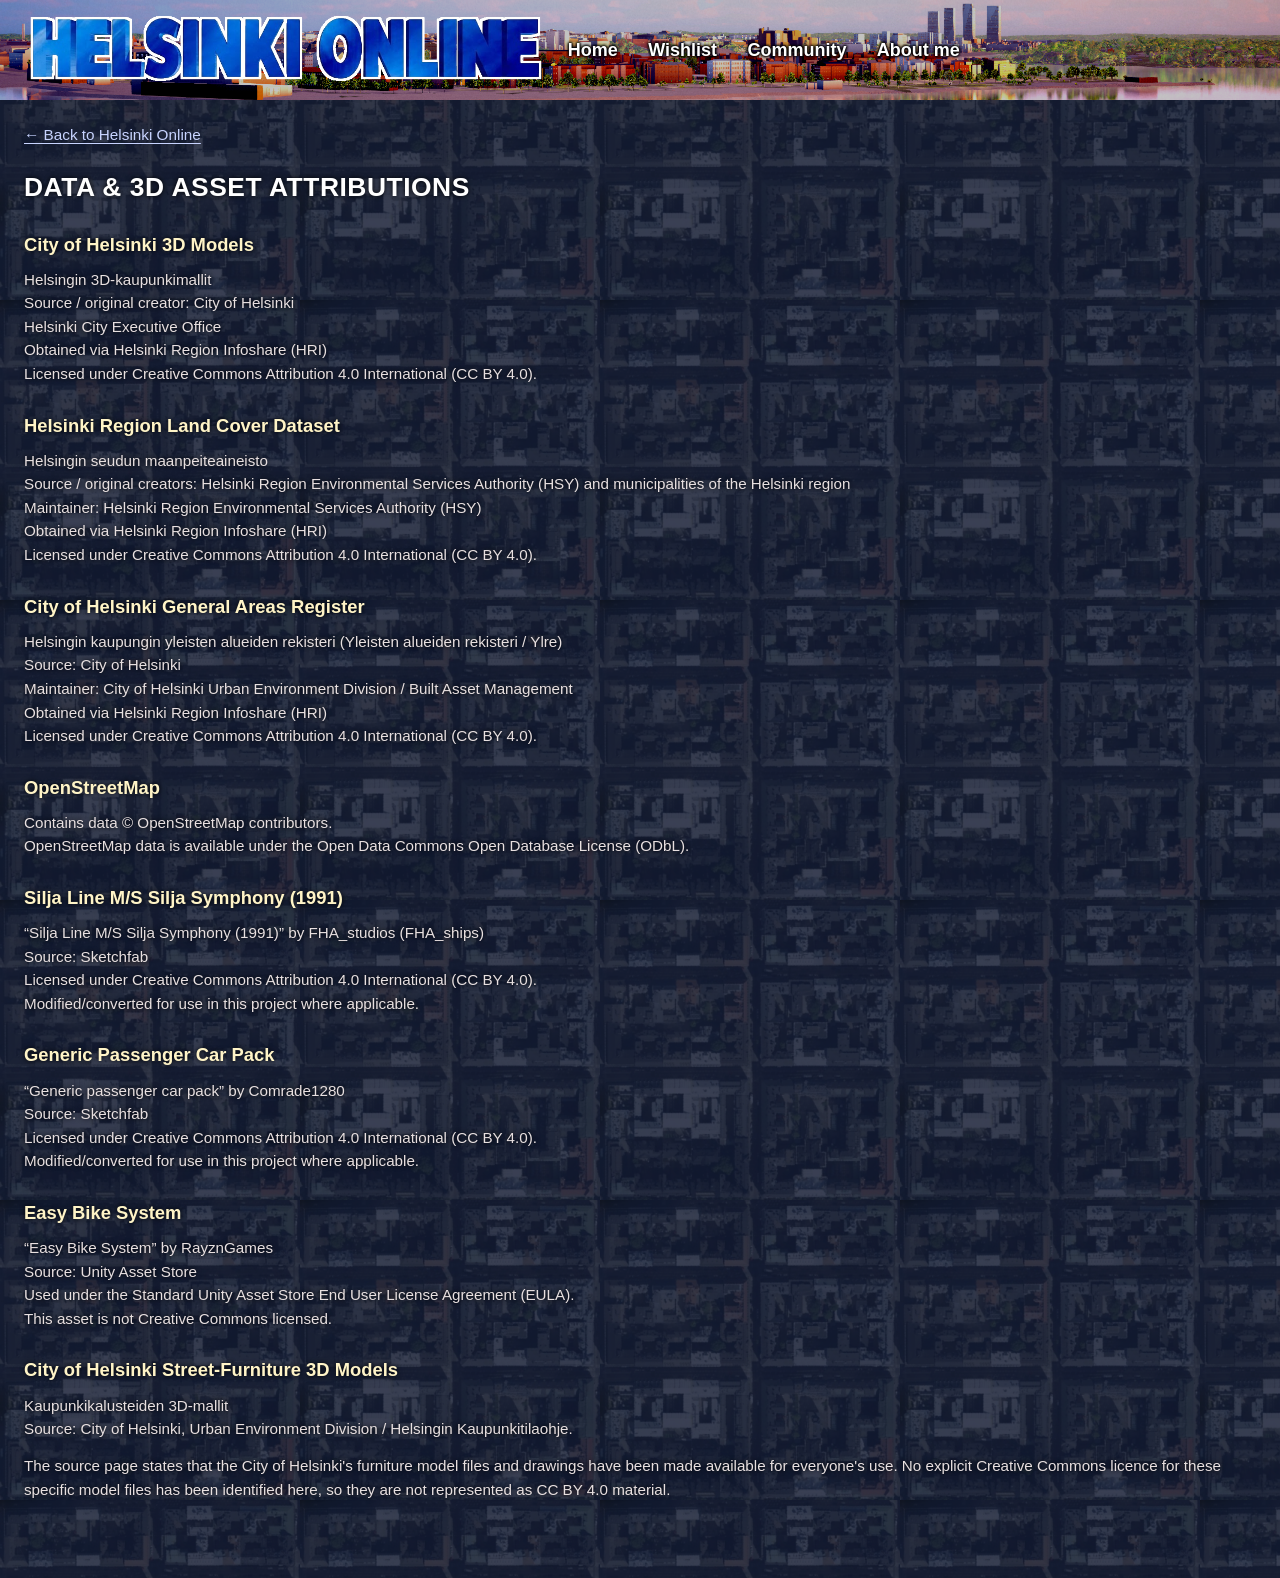
==== attribution/index.html @ 410fe67e "stuff" ====
<!doctype html>
<html lang="en">
<head>
<meta charset="utf-8">
<meta name="viewport" content="width=device-width,initial-scale=1">
<meta name="description" content="Data and 3D asset attributions for Helsinki Online.">
<title>Attributions — Helsinki Online</title>
<link rel="stylesheet" href="../style.css">
</head>
<body>

<a class="skip-link" href="#main">Skip to content</a>

<div id="wrap">
  <header class="desktop-header">
    <div id="header_container">
      <a id="logo" href="../" aria-label="Helsinki Online home">Helsinki Online</a>
      <button id="menu_toggle" type="button" aria-expanded="false" aria-controls="menu">Menu</button>
      <ul id="menu">
        <li><a href="../">Home</a></li>
        <li><a href="https://store.steampowered.com/app/4958560/Helsinki_Online/" target="_blank" rel="noopener noreferrer">Wishlist</a></li>
        <li><a href="https://discord.gg/TsgS3FxcHS">Community</a></li>
        <li><a href="https://pietari.xyz/">About me</a></li>
      </ul>
    </div>
  </header>

  <main id="main" class="attribution-page">
    <p class="attribution-back"><a href="../">← Back to Helsinki Online</a></p>

    <h1>DATA &amp; 3D ASSET ATTRIBUTIONS</h1>

    <section class="attribution-block">
      <h2>City of Helsinki 3D Models</h2>
      <p>Helsingin 3D-kaupunkimallit<br>
      Source / original creator: City of Helsinki<br>
      Helsinki City Executive Office<br>
      Obtained via Helsinki Region Infoshare (HRI)<br>
      Licensed under Creative Commons Attribution 4.0 International (CC BY 4.0).</p>
    </section>

    <section class="attribution-block">
      <h2>Helsinki Region Land Cover Dataset</h2>
      <p>Helsingin seudun maanpeiteaineisto<br>
      Source / original creators: Helsinki Region Environmental Services Authority (HSY) and municipalities of the Helsinki region<br>
      Maintainer: Helsinki Region Environmental Services Authority (HSY)<br>
      Obtained via Helsinki Region Infoshare (HRI)<br>
      Licensed under Creative Commons Attribution 4.0 International (CC BY 4.0).</p>
    </section>

    <section class="attribution-block">
      <h2>City of Helsinki General Areas Register</h2>
      <p>Helsingin kaupungin yleisten alueiden rekisteri (Yleisten alueiden rekisteri / Ylre)<br>
      Source: City of Helsinki<br>
      Maintainer: City of Helsinki Urban Environment Division / Built Asset Management<br>
      Obtained via Helsinki Region Infoshare (HRI)<br>
      Licensed under Creative Commons Attribution 4.0 International (CC BY 4.0).</p>
    </section>

    <section class="attribution-block">
      <h2>OpenStreetMap</h2>
      <p>Contains data © OpenStreetMap contributors.<br>
      OpenStreetMap data is available under the Open Data Commons Open Database License (ODbL).</p>
    </section>

    <section class="attribution-block">
      <h2>Silja Line M/S Silja Symphony (1991)</h2>
      <p>“Silja Line M/S Silja Symphony (1991)” by FHA_studios (FHA_ships)<br>
      Source: Sketchfab<br>
      Licensed under Creative Commons Attribution 4.0 International (CC BY 4.0).<br>
      Modified/converted for use in this project where applicable.</p>
    </section>

    <section class="attribution-block">
      <h2>Generic Passenger Car Pack</h2>
      <p>“Generic passenger car pack” by Comrade1280<br>
      Source: Sketchfab<br>
      Licensed under Creative Commons Attribution 4.0 International (CC BY 4.0).<br>
      Modified/converted for use in this project where applicable.</p>
    </section>

    <section class="attribution-block">
      <h2>Easy Bike System</h2>
      <p>“Easy Bike System” by RayznGames<br>
      Source: Unity Asset Store<br>
      Used under the Standard Unity Asset Store End User License Agreement (EULA).<br>
      This asset is not Creative Commons licensed.</p>
    </section>

    <section class="attribution-block">
      <h2>City of Helsinki Street-Furniture 3D Models</h2>
      <p>Kaupunkikalusteiden 3D-mallit<br>
      Source: City of Helsinki, Urban Environment Division / Helsingin Kaupunkitilaohje.</p>
      <p>The source page states that the City of Helsinki's furniture model files and drawings have been made available for everyone's use. No explicit Creative Commons licence for these specific model files has been identified here, so they are not represented as CC BY 4.0 material.</p>
    </section>
  </main>
</div>

<script>
const btn = document.getElementById('menu_toggle');
const menu = document.getElementById('menu');

if (btn && menu) {
  function setMenuOpen(open) {
    menu.classList.toggle('open', open);
    btn.setAttribute('aria-expanded', String(open));
  }

  btn.addEventListener('click', () => {
    setMenuOpen(!menu.classList.contains('open'));
  });

  menu.addEventListener('click', event => {
    if (event.target.tagName === 'A') {
      setMenuOpen(false);
    }
  });

  document.addEventListener('keydown', event => {
    if (event.key === 'Escape' && menu.classList.contains('open')) {
      setMenuOpen(false);
      btn.focus();
    }
  });

  document.addEventListener('click', event => {
    if (!menu.classList.contains('open')) return;
    if (menu.contains(event.target) || btn.contains(event.target)) return;
    setMenuOpen(false);
  });
}
</script>

</body>
</html>
---- style.css ----
*,
*::before,
*::after { box-sizing: border-box; }

html {
  overflow-x: hidden;
  scroll-behavior: smooth;
}

:root {
  --site-width: min(100%, 1995px);
  --page-pad: clamp(16px, 3vw, 24px);
  --font-main: clamp(18px, 1.35vw, 36px);
  --header-height: clamp(64px, 8vw, 100px);
  --logo-width: clamp(220px, 42vw, 519px);
  --logo-height: clamp(48px, 7vw, 96px);
  --nav-gap: clamp(12px, 1.5vw, 20px);
  --left-width: min(100%, 1277px);
  --side-width: min(100%, 599px);
  --video-width: min(100%, 1257px);
  --button-width: clamp(220px, 40vw, 423px);
  --button-height: clamp(84px, 14vw, 161px);
  --text-shadow: 0 0 5px #000;
  --focus-ring: 2px solid #fff4c7;
  --mobile-accent: #fff4c7;
}

body {
  margin: 0;
  min-height: 100vh;
  min-height: 100dvh;
  font: var(--font-main) / 1.45 "Helvetica Neue", Arial, sans-serif;
  color: #e0d0d0;
  background: #111 url("images/bg_main.png") repeat;
  overflow-y: auto;
}

.skip-link {
  position: absolute;
  left: -9999px;
  top: 0;
  z-index: 1000;
  padding: 0.75rem 1rem;
  background: var(--mobile-accent);
  color: #111;
  font-weight: bold;
  text-decoration: none;
}

.skip-link:focus { left: 0; }

#wrap {
  min-height: 100vh;
  min-height: 100dvh;
  display: flex;
  flex-direction: column;
}

.mobile-hub {
  display: none;
}

#main {
  width: 100%;
  max-width: var(--site-width);
  margin: 0 auto;
  padding: var(--page-pad) var(--page-pad) calc(var(--page-pad) * 2);
  flex: 1;
}

.desktop-content {
  display: grid;
  grid-template-columns: minmax(0, 1.65fr) minmax(0, 0.75fr);
  gap: clamp(1.5rem, 3vw, 2.5rem);
  align-items: start;
}

header {
  min-height: var(--header-height);
  background: #211710 url("images/bg_top.png") no-repeat center top;
  background-size: cover;
}

#header_container {
  width: 100%;
  max-width: var(--site-width);
  margin: 0 auto;
  padding: 0 var(--page-pad);
  min-height: var(--header-height);
  display: flex;
  align-items: center;
  gap: var(--nav-gap);
  position: relative;
}

#logo {
  flex: 0 0 auto;
  width: var(--logo-width);
  height: var(--logo-height);
  background: url("images/logo.png") no-repeat center center;
  background-size: contain;
  overflow: hidden;
  text-indent: -9999px;
}

#menu_toggle {
  display: none;
  margin-left: auto;
  min-height: 44px;
  min-width: 44px;
  padding: 0.5rem 1rem;
  background: rgba(0, 0, 0, 0.35);
  color: #fff;
  border: 2px solid #fff;
  font: inherit;
  font-weight: bold;
  cursor: pointer;
}

#menu_toggle:focus-visible {
  outline: var(--focus-ring);
  outline-offset: 3px;
}

#menu {
  display: flex;
  flex-wrap: wrap;
  align-items: center;
  gap: var(--nav-gap);
  list-style: none;
  margin: 0;
  padding: 0;
}

#menu li a {
  display: inline-flex;
  align-items: center;
  min-height: 44px;
  padding: 0.25rem 0.35rem;
  color: #fff;
  font-weight: bold;
  text-decoration: none;
  text-shadow: 0 0 3px #000, 0 0 3px #000, 0 0 3px #000, 0 0 3px #000;
}

#menu li a:hover { color: var(--mobile-accent); }

#menu li a:focus-visible {
  outline: var(--focus-ring);
  outline-offset: 3px;
}

section.left { min-width: 0; }

aside {
  min-width: 0;
  text-align: center;
  padding-top: 0;
  background: url("images/animals.png") no-repeat top center;
  background-size: min(100%, var(--side-width)) auto;
  image-rendering: pixelated;
}

.video { margin-bottom: clamp(20px, 2vw, 32px); }

.embed {
  position: relative;
  width: 100%;
  max-width: var(--video-width);
  aspect-ratio: 18 / 10;
  background: #000;
}

.embed iframe {
  position: absolute;
  inset: 0;
  width: 100%;
  height: 100%;
  border: 0;
}

.hero-copy { max-width: var(--left-width); }

.feature-list {
  margin: 0 0 1.25em;
  padding-left: 1.25em;
  color: #fff;
  text-shadow: var(--text-shadow);
}

.feature-list li { margin: 0.35em 0; }

h1, h2, h3, p { margin-top: 0; }

.hero-copy p {
  color: #fff;
  text-shadow: var(--text-shadow);
  margin-bottom: 1em;
}

a { color: #aaf; }
a:hover { color: #fff; }

a:focus-visible {
  outline: var(--focus-ring);
  outline-offset: 3px;
}

.side_links {
  font-size: inherit;
  line-height: 1.45;
  text-shadow: var(--text-shadow);
  /* animals.png is 1058×932 — clear gap below artwork before buttons */
  padding-top: calc(88% + 2.25rem);
  display: flex;
  flex-direction: column;
  align-items: center;
  gap: 0.85em;
}

.steam-wishlist {
  display: inline-flex;
  align-items: center;
  justify-content: center;
  gap: 0.55em;
  min-height: 48px;
  padding: 0.55em 1.15em;
  color: #d2e885;
  background: linear-gradient(180deg, #799905 0%, #536904 100%);
  border: 1px solid #3d4f03;
  font-weight: 700;
  text-decoration: none;
  text-shadow: 0 1px 2px rgba(0, 0, 0, 0.35);
  box-shadow: 0 4px 14px rgba(0, 0, 0, 0.35);
}

.steam-wishlist:hover {
  color: #fff;
  background: linear-gradient(180deg, #8eb206 0%, #5f7a05 100%);
}

.steam-icon {
  width: 1.35em;
  height: 1.35em;
  fill: currentColor;
  flex-shrink: 0;
}

.side-steam {
  margin: 0;
  text-align: center;
}

.side-discord {
  display: inline-flex;
  align-items: center;
  justify-content: center;
  gap: 0.55em;
  min-height: 48px;
  padding: 0.55em 1.1em;
  color: #fff;
  background: #5865f2;
  font-weight: 700;
  text-decoration: none;
  text-shadow: 0 1px 2px rgba(0, 0, 0, 0.25);
  box-shadow: 0 4px 14px rgba(88, 101, 242, 0.3);
}

.side-discord:hover {
  color: #fff;
  background: #4752c4;
}

.side-discord-icon {
  width: 1.15em;
  height: 1.15em;
  fill: currentColor;
  flex-shrink: 0;
}

.social-links {
  list-style: none;
  margin: 0;
  padding: 0;
}

.social-icons {
  display: flex;
  justify-content: center;
  gap: 0.85em;
}

.social-icons li {
  margin: 0;
}

.social-icons a {
  display: flex;
  align-items: center;
  justify-content: center;
  width: 48px;
  height: 48px;
  padding: 0;
  color: #fff;
  text-decoration: none;
  filter: drop-shadow(0 0 4px rgba(0, 0, 0, 0.75));
}

.social-icons a:hover {
  color: var(--mobile-accent);
}

.social-icons svg {
  width: 30px;
  height: 30px;
  fill: currentColor;
}

.side-credit {
  margin: 0.15em 0 0;
  font-size: 0.72em;
  text-align: center;
}

.side-credit a {
  color: #c8d4ff;
  text-decoration: underline;
  text-underline-offset: 3px;
}

.side-credit a:hover {
  color: #fff;
}

.side-contact {
  margin: 0;
  font-size: 0.72em;
  text-align: center;
}

.side-contact a {
  color: #c8d4ff;
  text-decoration: underline;
  text-underline-offset: 3px;
}

.side-contact a:hover {
  color: #fff;
}

@media (max-width: 1100px) {
  .desktop-content { grid-template-columns: 1fr; }

  aside {
    padding-top: 0;
    background-size: min(100%, 420px) auto;
    background-position: top center;
  }

  .side_links {
    padding-top: calc(88% + 1.75rem);
  }
}

@media (max-width: 768px) {
  body {
    font-size: 17px;
    line-height: 1.5;
    background-color: #111;
    background-image: url("images/bg_main.png");
    background-repeat: repeat;
  }

  .desktop-header,
  .desktop-content {
    display: none !important;
  }

  #main {
    padding: 0 0 max(20px, env(safe-area-inset-bottom));
    max-width: none;
  }

  .mobile-hub {
    display: flex;
    flex-direction: column;
    gap: 0;
    min-height: 100dvh;
  }

  .mobile-header {
    flex-shrink: 0;
    padding: max(10px, env(safe-area-inset-top)) 16px 14px;
    background: #211710 url("images/bg_top.png") no-repeat center top;
    background-size: cover;
    text-align: center;
  }

  .mobile-logo {
    display: block;
    width: min(88vw, 300px);
    height: auto;
    margin: 0 auto;
    image-rendering: pixelated;
  }

  .mobile-animals {
    flex-shrink: 0;
    padding: 0.75rem 12px 0;
    text-align: center;
    background: linear-gradient(180deg, rgba(33, 23, 16, 0.55) 0%, transparent 100%);
  }

  .mobile-animals img {
    width: min(92vw, 340px);
    height: auto;
    image-rendering: pixelated;
    filter: drop-shadow(0 8px 16px rgba(0, 0, 0, 0.45));
  }

  .mobile-panel {
    flex: 1;
    display: flex;
    flex-direction: column;
    gap: 0.85rem;
    padding: 1rem 18px max(20px, env(safe-area-inset-bottom));
    max-width: 26rem;
    margin: 0 auto;
    width: 100%;
  }

  .mobile-lead {
    margin: 0;
    color: #fff;
    font-size: 1rem;
    text-align: center;
    text-shadow: var(--text-shadow);
  }

  .mobile-steam {
    margin-top: 0.35rem;
    padding: 0.85rem 1.15rem;
    font-size: 1.1rem;
    width: 100%;
    box-shadow: 0 6px 18px rgba(0, 0, 0, 0.4);
  }

  .mobile-steam:active {
    filter: brightness(1.08);
    transform: scale(0.98);
  }

  .mobile-discord {
    display: flex;
    align-items: center;
    justify-content: center;
    gap: 0.65rem;
    margin-top: 0.35rem;
    padding: 0.85rem 1.15rem;
    font-size: 1.1rem;
    font-weight: 700;
    color: #fff;
    background: #5865f2;
    text-decoration: none;
    text-shadow: 0 1px 2px rgba(0, 0, 0, 0.25);
    box-shadow: 0 6px 18px rgba(88, 101, 242, 0.35);
  }

  .mobile-discord-icon {
    width: 26px;
    height: 26px;
    fill: currentColor;
    flex-shrink: 0;
  }

  .mobile-discord:active {
    background: #4752c4;
    transform: scale(0.98);
  }

  .mobile-social {
    display: flex;
    justify-content: center;
    flex-wrap: wrap;
    gap: 1.1rem;
    margin-top: 0.5rem;
    padding: 0.25rem 0;
  }

  .mobile-social a {
    display: flex;
    align-items: center;
    justify-content: center;
    width: 48px;
    height: 48px;
    color: #fff;
    text-decoration: none;
    filter: drop-shadow(0 0 4px rgba(0, 0, 0, 0.8));
  }

  .mobile-social a:active {
    color: var(--mobile-accent);
    transform: scale(0.94);
  }

  .mobile-social svg {
    width: 30px;
    height: 30px;
    fill: currentColor;
  }

  .mobile-credit {
    margin: 0.15rem 0 0;
    text-align: center;
    font-size: 0.9rem;
  }

  .mobile-credit a {
    color: #c8d4ff;
    text-decoration: underline;
    text-underline-offset: 3px;
    text-shadow: var(--text-shadow);
  }

  .mobile-contact {
    margin: 0;
    text-align: center;
    font-size: 0.9rem;
    color: #fff;
    text-shadow: var(--text-shadow);
  }

  .mobile-contact a {
    color: #c8d4ff;
    text-decoration: underline;
    text-underline-offset: 3px;
  }

  .mobile-extra {
    margin-top: 1rem;
    padding-top: 0.85rem;
    border-top: 1px solid rgba(255, 255, 255, 0.12);
  }

  .mobile-extra .feature-list {
    margin: 0 0 0.85rem;
    padding-left: 1.1em;
    font-size: 0.95rem;
    color: #fff;
    text-shadow: var(--text-shadow);
  }

  .mobile-extra p {
    margin: 0;
    font-size: 0.95rem;
    color: #fff;
    text-align: center;
    text-shadow: var(--text-shadow);
  }
}

.attribution-link-wrap {
  margin: 0;
  text-align: center;
}

.attribution-link {
  display: inline-block;
  padding: 0.35em 0.65em;
  color: rgba(200, 212, 255, 0.75);
  font-size: 0.62em;
  line-height: 1.35;
  text-decoration: none;
  text-shadow: var(--text-shadow);
  border: 1px solid rgba(255, 255, 255, 0.18);
  border-radius: 4px;
  background: rgba(0, 0, 0, 0.2);
}

.attribution-link:hover {
  color: #fff;
  border-color: rgba(255, 255, 255, 0.35);
  background: rgba(0, 0, 0, 0.35);
}

.attribution-page {
  max-width: 52rem;
  padding-top: clamp(1rem, 3vw, 2rem);
  padding-bottom: clamp(2rem, 5vw, 4rem);
}

.attribution-back {
  margin: 0 0 1.5rem;
  font-size: 0.85em;
}

.attribution-back a {
  color: #c8d4ff;
  text-decoration: underline;
  text-underline-offset: 3px;
}

.attribution-page h1 {
  margin: 0 0 1.75rem;
  color: #fff;
  font-size: clamp(1.1rem, 2.5vw, 1.65rem);
  line-height: 1.3;
  letter-spacing: 0.02em;
  text-shadow: var(--text-shadow);
}

.attribution-block {
  margin-bottom: 1.75rem;
}

.attribution-block h2 {
  margin: 0 0 0.65rem;
  color: var(--mobile-accent);
  font-size: clamp(0.95rem, 2vw, 1.15rem);
  line-height: 1.35;
  text-shadow: var(--text-shadow);
}

.attribution-block p {
  margin: 0 0 0.85rem;
  color: #e8e0e0;
  font-size: clamp(0.82rem, 1.6vw, 0.95rem);
  line-height: 1.55;
  text-shadow: var(--text-shadow);
}

.attribution-block p:last-child {
  margin-bottom: 0;
}

@media (max-width: 768px) {
  .attribution-link {
    font-size: 0.72rem;
  }

  .attribution-page h1 {
    font-size: 1.05rem;
  }

  .attribution-block h2 {
    font-size: 0.95rem;
  }

  .attribution-block p {
    font-size: 0.88rem;
  }
}

@media (prefers-reduced-motion: reduce) {
  html { scroll-behavior: auto; }

  .mobile-social a:active,
  .mobile-discord:active,
  .mobile-steam:active { transform: none; }
}
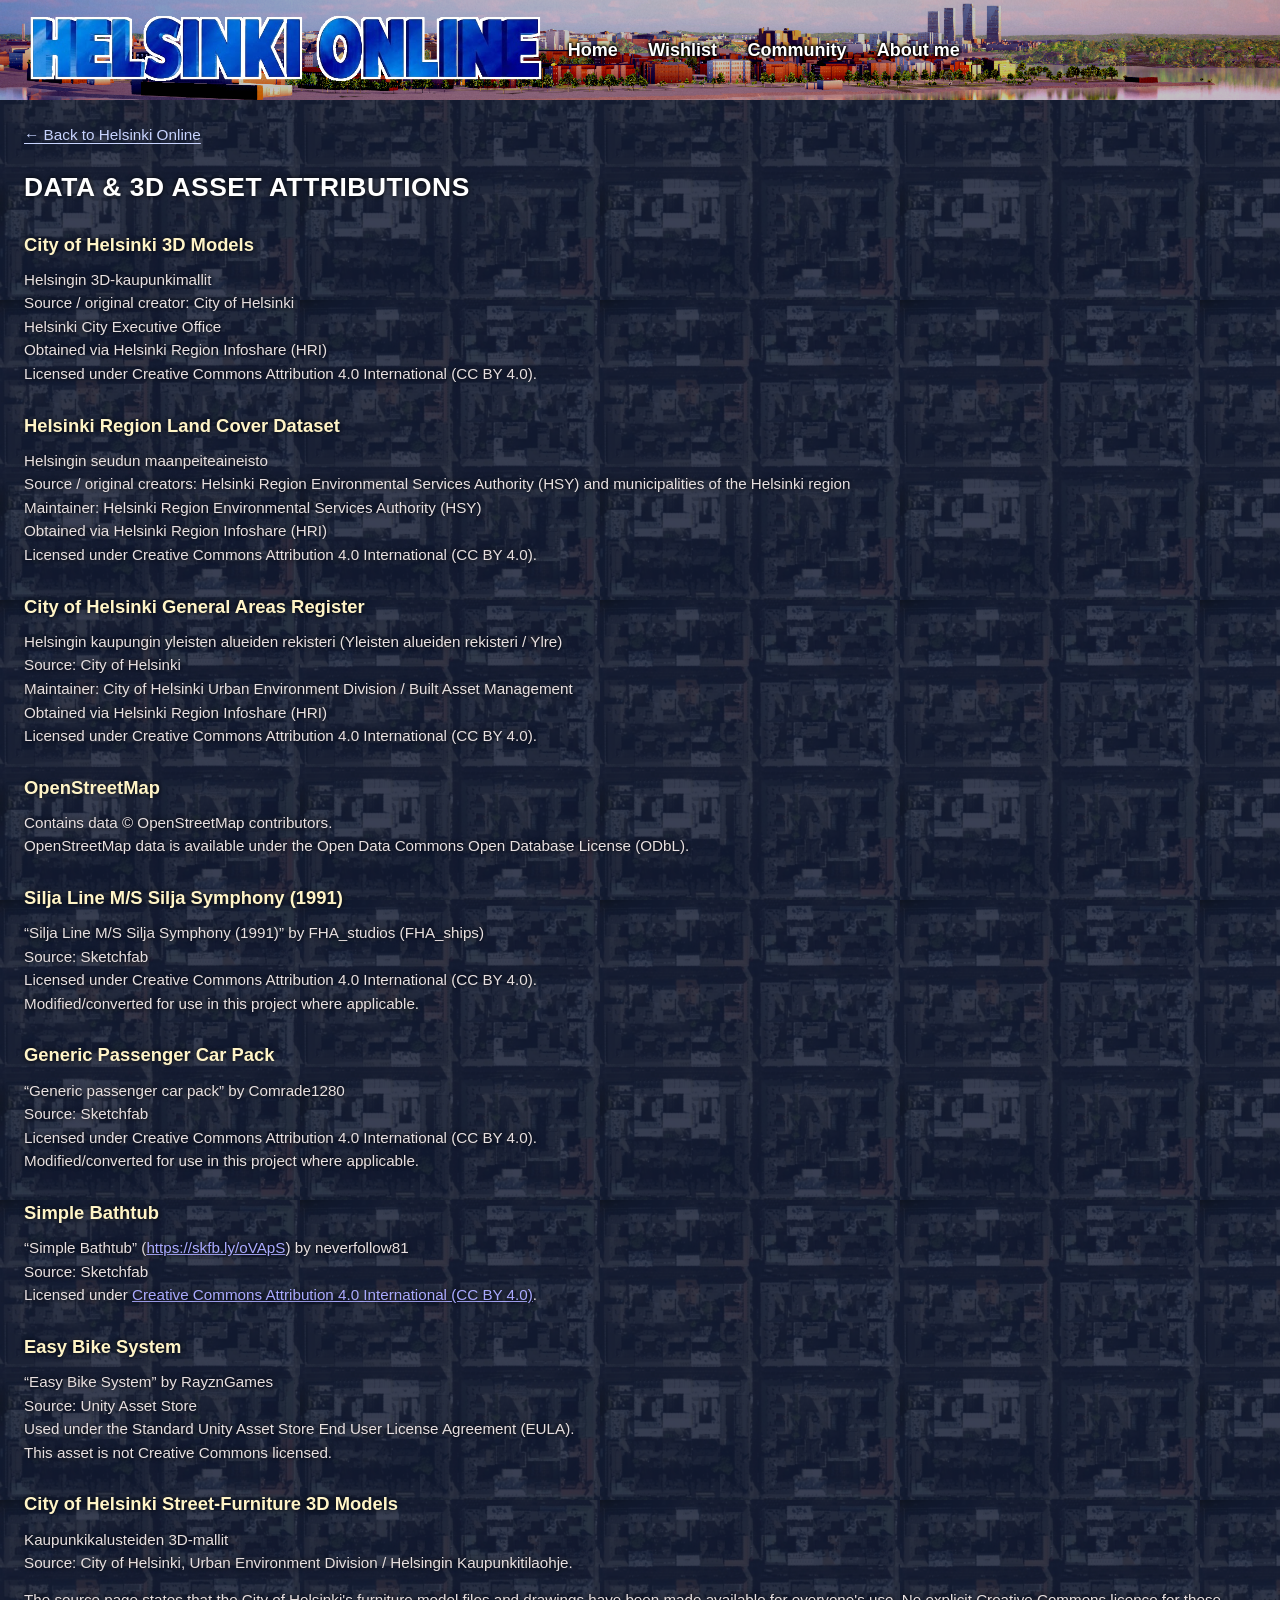
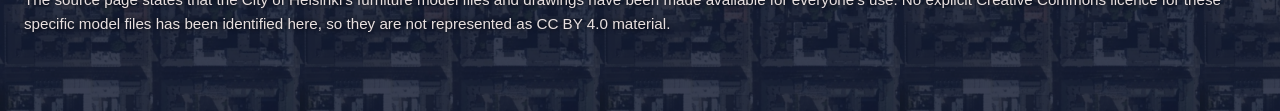
==== commit c2a2b4a1: "stuff" ====
--- a/attribution/index.html
+++ b/attribution/index.html
@@ -80,6 +80,13 @@
     </section>
 
     <section class="attribution-block">
+      <h2>Simple Bathtub</h2>
+      <p>“Simple Bathtub” (<a href="https://skfb.ly/oVApS" target="_blank" rel="noopener noreferrer">https://skfb.ly/oVApS</a>) by neverfollow81<br>
+      Source: Sketchfab<br>
+      Licensed under <a href="http://creativecommons.org/licenses/by/4.0/" target="_blank" rel="noopener noreferrer">Creative Commons Attribution 4.0 International (CC BY 4.0)</a>.</p>
+    </section>
+
+    <section class="attribution-block">
       <h2>Easy Bike System</h2>
       <p>“Easy Bike System” by RayznGames<br>
       Source: Unity Asset Store<br>
